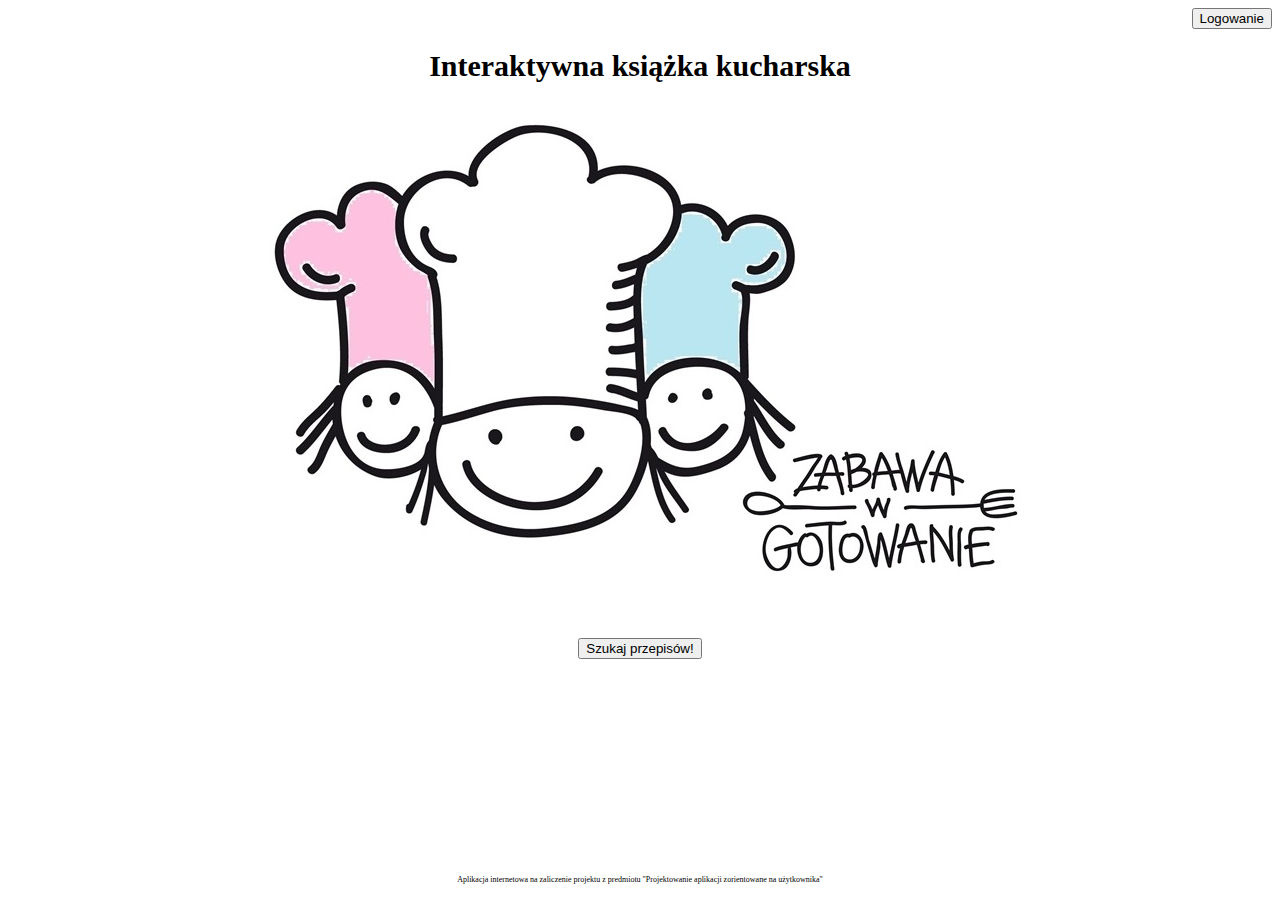
==== html_paznu/index.html @ d5da6e12 "Add files via upload" ====
<!DOCTYPE HTML>
<html lang="pl">
<html>
<head>
    <meta charset="utf-8"/>
	<title> Interaktywna książka kucharska</title>
	<meta name="description" content="Zbiór przepisów kucharskich w aplikacji internetowej"/>
	<meta name="keywords" content="przepisy,kucharz,kucharzenie"/>
	<meta http-equiv="X-UA-Compatible" content="IE=edge,chrome=1"/>
	<link rel="stylesheet" type="text/css" href="css/styles.css">
	<!-- trzeba dodać cssy ale to po zrobieniu htmla -->
	
</head>
<body>
    <div id="container">
	    <div id="nav" align="Right">
            <a href="logowanie.html" title="Logowanie">
                <button> Logowanie </button>
	        </a>
		</div>
		<div id="content">
		    <h1 align="center"> Interaktywna książka kucharska</h1><br>
			<div id="image" align="center">
			    <img src="img/logo.jpg" alt="logo skradzione ze strony http://www.zabawawgotowanie.pl/" title="Marzenka, Tomek i Krzyś gotują" />
			</div>
			<div id="menuButton" align="center">
			    <a href="menu.html" title="Menu">
                    <button> Szukaj przepisów! </button>
	            </a>
			</div>
		</div>
		<div id="footer">
		    Aplikacja internetowa na zaliczenie projektu z predmiotu "Projektowanie aplikacji zorientowane na użytkownika"
		</div>
	</div>
</body>

</html>
---- html_paznu/css/styles.css ----
body
{
    background-color:white;
	font-family: Verdana;
	font-size: 15px;
	color: black;
}

#footer
{
    position: absolute;
    right: 0;
    bottom: 0;
    left: 0;
    padding: 1rem;
    text-align: center;
	font-size: 8px;
}
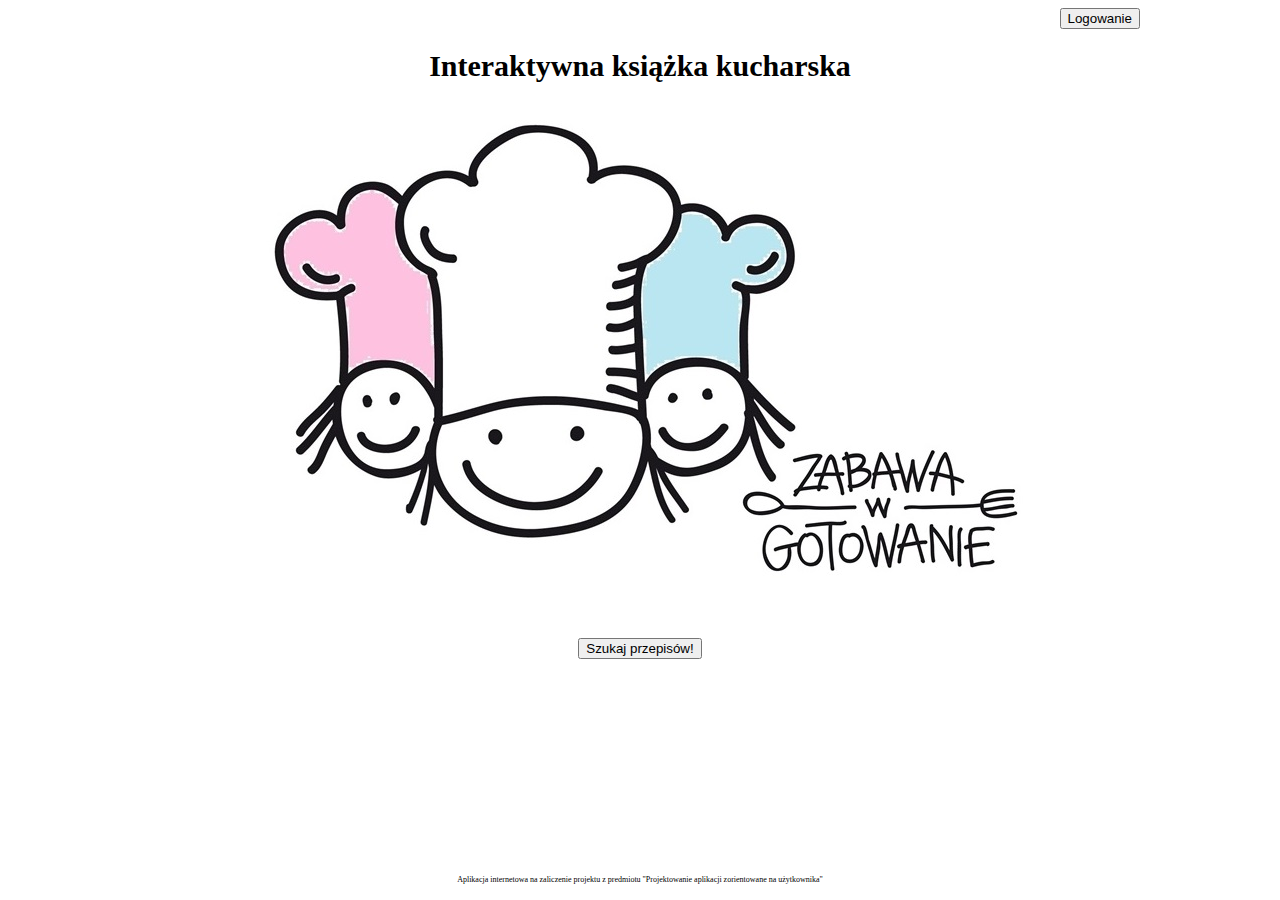
==== commit d389a75e: "Add files via upload" ====
--- a/html_paznu/index.html
+++ b/html_paznu/index.html
@@ -8,11 +8,9 @@
 	<meta name="keywords" content="przepisy,kucharz,kucharzenie"/>
 	<meta http-equiv="X-UA-Compatible" content="IE=edge,chrome=1"/>
 	<link rel="stylesheet" type="text/css" href="css/styles.css">
-	<!-- trzeba dodać cssy ale to po zrobieniu htmla -->
-	
 </head>
 <body>
-    <div id="container">
+    <div id="container" class="container">
 	    <div id="nav" align="Right">
             <a href="logowanie.html" title="Logowanie">
                 <button> Logowanie </button>
--- a/html_paznu/css/styles.css
+++ b/html_paznu/css/styles.css
@@ -15,4 +15,127 @@
     padding: 1rem;
     text-align: center;
 	font-size: 8px;
-}+}
+
+.container
+{
+	width: 1000px;
+	margin-left: auto;
+	margin-right: auto;
+}
+
+.hyperlink:link, .hyperlink:visited, .hyperlink:hover, .hyperlink:active 
+{
+  text-decoration: none;
+  color: black;
+}
+
+.propozycja
+{
+    margin-bottom: 20px;
+	margin-top: 20px;
+}
+
+.zdjecie
+{
+	float: left;
+	margin-right: 20px;
+}
+
+.nazwaPrzepisu
+{
+	font-size: 20px;
+	margin-bottom: 5px;
+}
+
+.ocenaPrzepisu
+{
+	float: left;
+	font-size: 18px;
+}
+
+.opisPrzepisu
+{
+	font-size: 15px;
+	margin-top: 35px;
+	margin-bottom: 5px;
+	
+}
+
+.fb
+{
+	float: left;
+	background-color: blue;
+	height: 71px;
+	width: 71px;
+	margin-right: 5px;
+	border-radius: 15%;
+	background-color:#4668b3;
+	color: white;
+}
+
+.gplus
+{
+    float: left;
+	background-color: red;
+	height: 71px;
+	width: 71px;
+	margin-left: 5px;
+	border-radius: 15%;
+	background-color:#d95333;
+	color: white;
+}
+
+.fb:hover, .gplus:hover {
+  opacity: 0.7;
+}
+
+.button
+{
+	margin-top: 10px;
+	margin-bottom: 10px;
+}
+.gwiazdka
+{
+	float: left;
+}
+
+.ocena
+{
+	float: left;
+}
+
+.listek
+{
+	float: left;
+	color: #32cd32;
+}
+
+.ocenaPrzepisuSzczegol
+{
+	float: left;
+	font-size: 18px;
+	margin-left: 45%;
+}
+
+#socialmedia
+{
+	width: 10%;
+	margin-left: auto;
+	margin-right: auto;
+	margin-top: 20px;
+	margin-bottom: 20px;
+}
+
+#przepis
+{
+	width:50%;
+	margin-left: auto;
+	margin-right: auto;
+}
+
+#opis
+{
+	margin-top: 30px;
+	width: 50%;
+}
